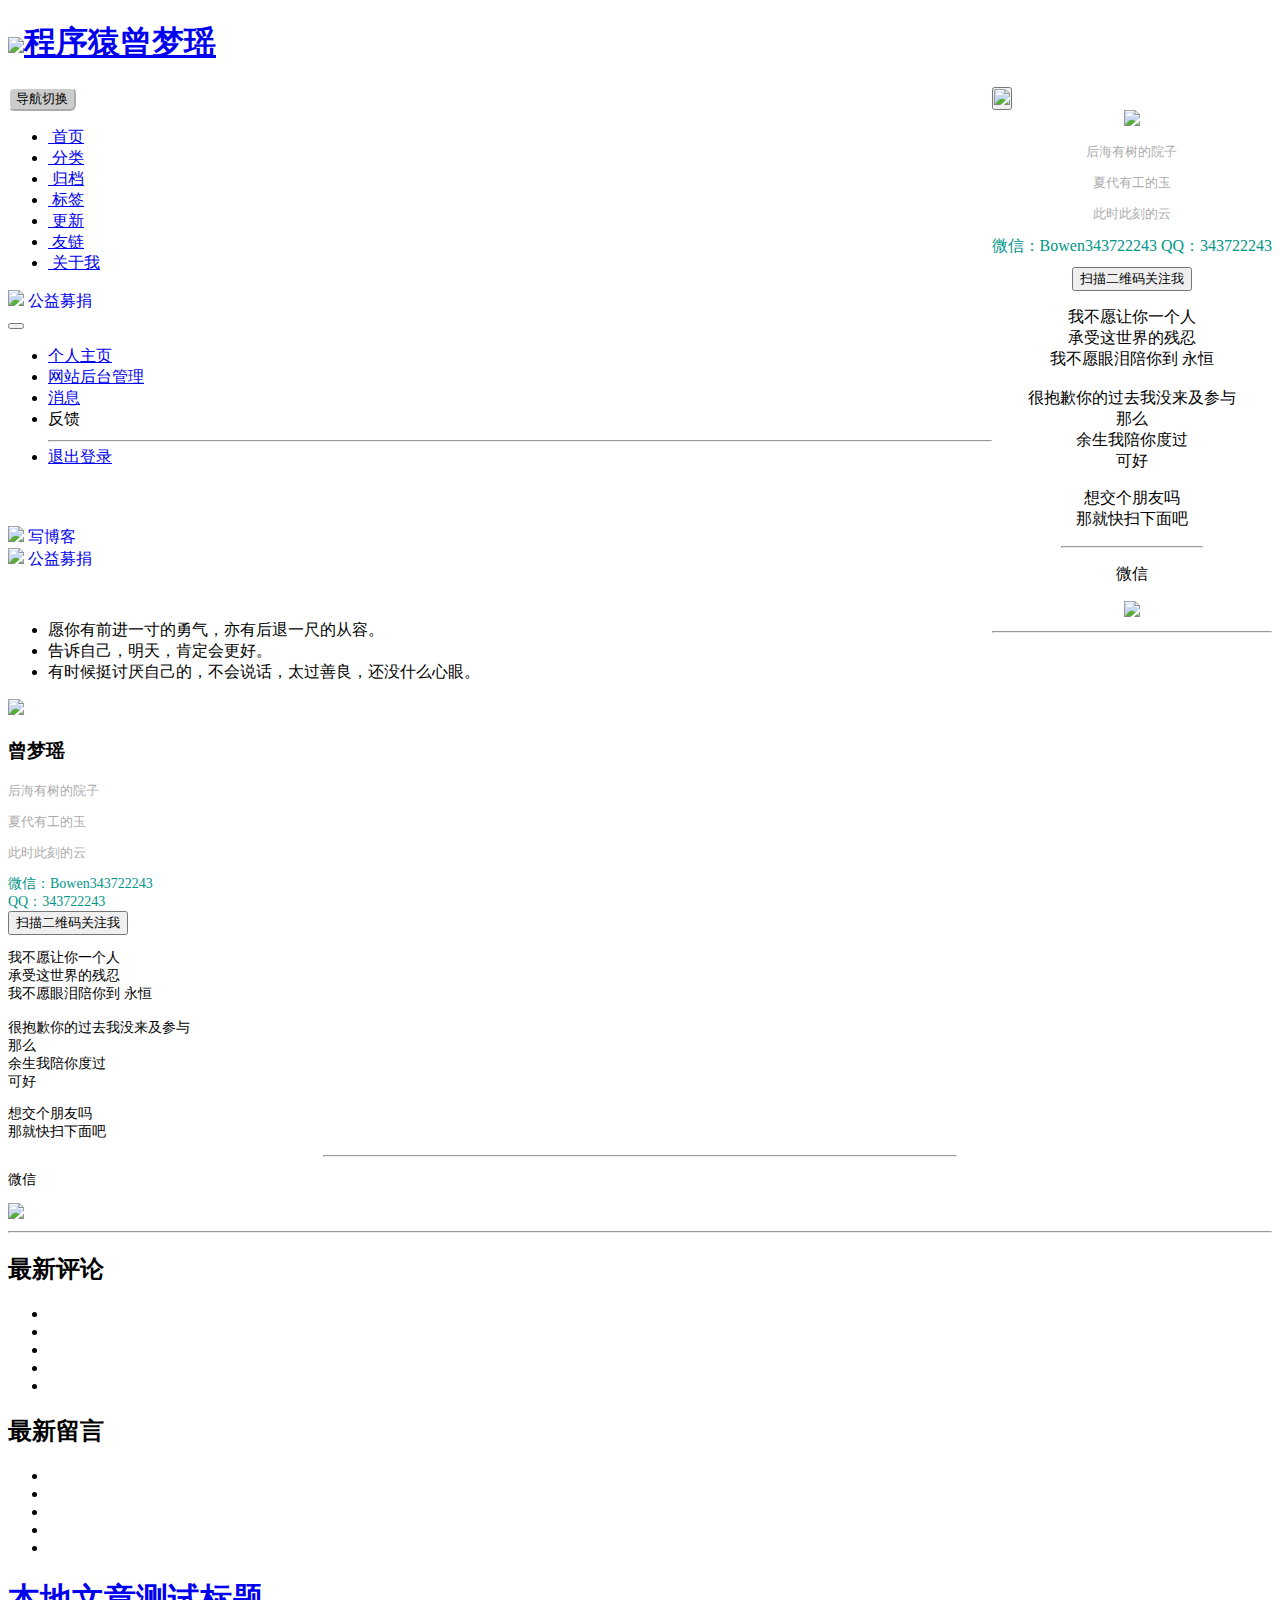
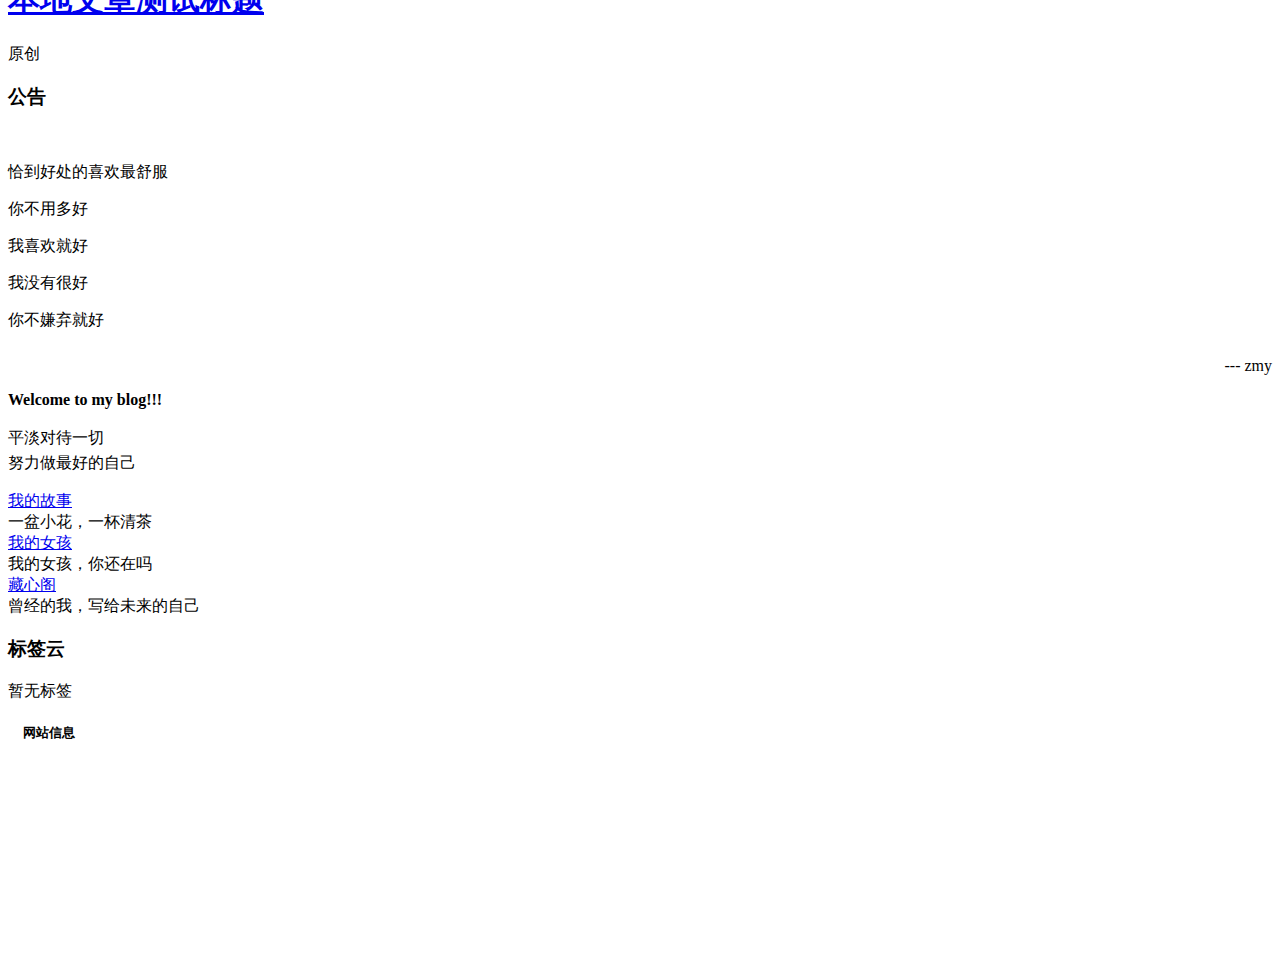
==== src/main/resources/templates/index.html @ 5d005085 "首页的基本布局实现，后台功能就写了shiro的登录" ====
<!DOCTYPE html>
<html lang="zh_CN" xmlns:th="http://www.thymeleaf.org"
      xmlns:shiro="http://www.pollix.at/thymeleaf/shiro">
<head>
	<meta charset="UTF-8">
    <title>程序猿曾梦瑶</title>
    <meta http-equiv="X-UA-Compatible" content="IE=edge">
    <meta name="viewport" content="width=device-width, initial-scale=1">
    <meta http-equiv="Cache-Control" content="no-siteapp"/>
    <meta name="keywords" content="博客,个人,学习,IT,生活,程序猿,springboot,java,后端">
    <meta name="description" content="张海洋，正宗97后，爱编程。喜欢旅行、摄影、爱生活。专注于Spring,SpringBoot等后端技术探索，以及MySql,Oracle数据库开发和SSM,SSH等后端流行框架学习。">

    <link rel="icon" type="image/x-icon" href="https://zhy-myblog.oss-cn-shenzhen.aliyuncs.com/static/img/favicon.ico">
    <link href="https://lib.baomitu.com/amazeui/2.7.2/css/amazeui.min.css" rel="stylesheet">
    <link href="https://lib.baomitu.com/font-awesome/5.8.0/css/fontawesome.min.css" rel="stylesheet">
    <link rel="stylesheet" href="./static/css/all.css">
    <link rel="stylesheet" href="./static/css/index.css">
    <link rel="stylesheet" href="./static/css/plugs_paging.css">

    <script src="https://lib.baomitu.com/jquery/3.3.1/jquery.min.js"></script>
    <script src="https://lib.baomitu.com/underscore.js/1.9.1/underscore-min.js"></script>
    <script src="./static/js/lastUrl.js"></script>
    <script src="https://lib.baomitu.com/amazeui/2.7.2/js/amazeui.min.js"></script>
</head>
<body>
	<!-- <div class="workingroom">
		<div class="loginDiv">
		<span shiro:guest="">
			<a href="login">登录</a>
		</span>
		<span shiro:user="">
			<span class="desc">您好，<shiro:principal/><a href="doLogout">退出</a></span><br>
		</span>
		<a shiro:hasRole="ROLE_ADMIN" href="listProduct">查看产品<br></a>
		<a shiro:hasRole="ROLE_ADMIN" href="deleteProduct">删除产品<br></a>
		<a shiro:user="" href="deleteOrder">删除订单<span class="desc">(要有删除订单权限, zhang3有，li4没有)</span><br></a>
	</div> -->
	<div id="app">
		<div class="header">
			<div class="am-topbar" style="margin-bottom:0;">
				<h1 class="am-topbar-brand">
					<a href="/" class="blogTitleName">
						<img src="./static/img/usericon.jpg" class="imgStyle">程序猿曾梦瑶
					</a>
				</h1>
				<button class="am-topbar-btn am-topbar-toggle am-btn am-btn-sm am-btn-success am-show-sm-only" 
				style="background-color:#ccc;border-color:white;border-radius:6px;" data-am-collapse="{target: '#doc-topbar-collapse'}">
					<span class="am-sr-only">导航切换</span>
					<span class="am-icon-bars"></span>
				</button>
				<div id="personal-card" class="am-dropdown am-show-md-down" data-am-dropdown style="float:right;">
					<button id="personal-card-btn" class="am-btn am-btn-success am-dropdown-toggle" style="padding:0px;">
						<img src="./static/img/weixin.jpg">
						<span class="am-icon-caret-down"></span>
					</button>
					<div class="am-dropdown-content">
						<div class="personal-card-show" style="text-align:center;">
							<div class="personal-card-show-img">
								<img src="./static/img/weixin.jpg">
							</div>
							<div class="personal-card-show-words">
								<small style="font-size:13px;color:#808080ad;"><p>后海有树的院子</p><p>夏代有工的玉</p><p>此时此刻的云</p></small>
							</div>
							<div class="personal-card-show-connection" style="margin-top:10px;">
								<span style="color:#009688;">微信：Bowen343722243</span>
								<span style="color:#009688;">QQ：343722243</span>
							</div>
							<div class="personal-card-show-attention_btn">
								<button class="myCardBtn am-btn am-btn-secondary am-round attention_btn" data-am-offcanvas="{target: '#doc-oc-demo1'}" style="margin-top:10px;">扫描二维码关注我</button>
							</div>
							<!-- 名片左侧栏 -->
							<div id="doc-oc-demo1" class="am-offcanvas">
								<div class="am-offcanvas-bar">
									<div class="am-offcanvas-content">
										<p>
											 我不愿让你一个人 <br/>
											 承受这世界的残忍 <br/>
											 我不愿眼泪陪你到 永恒<br><br>
											 
											 很抱歉你的过去我没来及参与<br>
											 那么<br>
											 余生我陪你度过<br>
											 可好
										</p>
										<div class="halving-line">
											<i class="am-icon-hand-o-down"></i>
											<i class="am-icon-hand-o-down"></i>
											<i class="am-icon-hand-o-down"></i>
										</div>
										<div class="halving-line-words">
											<p>想交个朋友吗<br>那就快扫下面吧</p>
										</div>
										<hr data-am-widget="divider" style="width:50%;" class="am-divider am-divider-dashed" />
										<div class="zmy-qq-weixin">
											<div class="zmy-weixin-box">
												<p>微信</p>
												<img src="./static/img/weixin.jpg" class="weixin_code am-img-thumbnail am-radius">
											</div>
										</div>
									</div>
								</div>
							</div>
							<div class="personal-card-show-ico">
								<hr style="margin-top:10px;">
								<div>
									<div class="am-u-sm-4"><a href="#" class="am-icon-github am-icon-sm" title="GitHub" style="color:#337ab7;"></a></div>
									<div class="am-u-sm-4"><a href="#" class="am-icon-gg am-icon-sm" title="码云" style="color:#337ab7;"></a></div>
									<div class="am-u-sm-4"><a href="#" class="am-icon-weibo am-icon-sm" title="微博" style="color:#337ab7;"></a></div>
								</div>
							</div>
						</div>
					</div>
				</div>
				
				<div class="am-collapse am-topbar-collapse" id="doc-topbar-collapse">
					<ul class="am-nav am-nav-pills am-topbar-nav">
						<li><a class="top_bar" href="/" style="cursor:pointer;"><span class="am-icon-home"></span>&nbsp;首页</a></li>
						<li><a class="top_bar" href="/categories" style="cursor:pointer;"><span class="am-icon-th"></span>&nbsp;分类</a></li>
						<li><a class="top_bar" href="/archives" style="cursor:pointer;"><span class="am-icon-archive"></span>&nbsp;归档</a></li>
						<li><a class="top_bar" href="/tags" style="cursor:pointer;"><span class="am-icon-tags"></span>&nbsp;标签</a></li>
						<li><a class="top_bar" href="/update" style="cursor:pointer;"><span class="am-icon-calendar-plus-o"></span>&nbsp;更新</a></li>
						<li><a class="top_bar" href="/friendlylink" style="cursor:pointer;"><span class="am-icon-street-view"></span>&nbsp;友链</a></li>
						<li><a class="top_bar" href="/aboutme" style="cursor:pointer;"><span class="am-icon-user"></span>&nbsp;关于我</a></li>
					</ul>
					
					<div class="am-topbar-right reward am-show-sm-down">
						<a href="/reward" style="text-decoration:none;">
							<img class="am-circle" src="./static/img/favicon.png">
							<span class="reward-word">公益募捐</span>
						</a>
					</div>
					
					<!-- 已经登录 -->
					<div class="am-topbar-right" shiro:user="">
						<div class="am-dropdown" data-am-dropdown="{boundary: '.am-topbar'}">
							<button class="personalSpace am-btn am-btn-secondary am-topbar-btn am-btn-sm am-dropdown-toggle" data-am-dropdown-toggle>
								<shiro:principal/><span class="am-icon-caret-down"></span>
							</button>
							<ul class="am-dropdown-content">
								<li shiro:hasRole="ROLE_USER"><a href="/user">个人主页</a></li>
								<li shiro:hasRole="ROLE_SUPERADMIN"><a href="/superadmin">网站后台管理</a></li>
								<li><a href="/user" class="news">消息<span class="newsNum am-badge am-badge-danger"></span></a></li>
								<li><a class="feedbackClick">反馈</a></li>
								<hr style="margin:10px 0 5px 0;">
								<li><a href="doLogout">退出登录</a></li>
							</ul>
						</div>
					</div>
					
					<!-- 游客 -->
					<div class="am-topbar-right" shiro:guest="">
						<a href="/register" class="am-btn am-btn-primary am-topbar-btn am-btn-sm" style="color:white;">注册</a>
					</div>
					
					<!-- 游客 -->
					<div class="am-topbar-right" shiro:guest="">
						<a href="/login" class="am-btn am-btn-primary am-topbar-btn am-btn-sm" style="color:white;">登录</a>
					</div>
					
					<div class="am-topbar-right writing am-hide-md-down">
						<a href="/editor" target="_blank" style="text-decoration:none;">
							<img class="am-circle" src="./static/img/writing.png">
							<span class="write-word">写博客</span>
						</a>
					</div>
					
					<div class="am-topbar-right reward am-hide-sm-down">
						<a href="/reward" style="text-decoration:none">
							<img class="am-circle" src="./static/img/favicon.png">
							<span class="reward-word">公益募捐</span>
						</a>
					</div>
				</div>
			</div>
		</div>
		
		<!-- 页面主体 -->
		<div id="main" style="margin-top:16px;">
			<div class="am-g">
				<div class="am-u-sm-12 am-u-lg-9">
					<div class="radioBroadcast">
						<i class="am-icon-volume-up" style="margin-left:10px;color:#fbd602;"></i>
						<div class="roll">
							<ul>
								<li>愿你有前进一寸的勇气，亦有后退一尺的从容。</li>
	                            <li>告诉自己，明天，肯定会更好。</li>
	                            <li>有时候挺讨厌自己的，不会说话，太过善良，还没什么心眼。</li>
							</ul>
						</div>
					</div>
				</div>
			</div>
			
			<div class="am-g">
				<!-- 左边部分为个人简介与评论和留言 -->
				<div class="am-u-sm-12 am-u-lg-3 am-hide-md-down">
					<div id="left">
						<div class="myCard">
							<div class="am-g">
								<div class="am-u-sm-5">
									<div class="img-title">
										<img class="img" src="./static/img/usericon.jpg">
									</div>
								</div>
								<div class="am-u-sm-7" style="padding:0 20px 0 0;">
									<div class="img-words">
										<h3 id="name">曾梦瑶</h3>
										<small style="font-size:13px;color:#808080ad;"><p>后海有树的院子</p><p>夏代有工的玉</p><p>此时此刻的云</p></small>
									</div>
								</div>
							</div>
							<div class="clear"></div>
							<div id="connection" style="font-size:14px;">
								<span style="color:#009688;">微信：Bowen343722243</span><br>
								<span style="color:#009688;">QQ：343722243</span><br>
								<div id="follow">
									<button class="myCardBtn am-btn am-btn-secondary am-round attention_btn" data-am-offcanvas="{target: '#doc-oc-demo2', effect: 'push'}">扫描二维码关注我</button>
								</div>
								<!-- 左侧栏 -->
								<div id="doc-oc-demo2" class="am-offcanvas">
									<div class="am-offcanvas-bar">
										<div class="am-offcanvas-content">
											<p>
												 我不愿让你一个人 <br/>
												 承受这世界的残忍 <br/>
												 我不愿眼泪陪你到 永恒<br><br>
												 
												 很抱歉你的过去我没来及参与<br>
												 那么<br>
												 余生我陪你度过<br>
												 可好
											</p>
											<div class="halving-line">
												<i class="am-icon-hand-o-down"></i>
												<i class="am-icon-hand-o-down"></i>
												<i class="am-icon-hand-o-down"></i>
											</div>
											<div class="havling-line-words">
												<p>想交个朋友吗<br>那就快扫下面吧</p>
											</div>
											<hr data-am-widget="divider" style="width:50%;" class="am-divider am-divider-dashed" />
											<div class="zmy-qq-weixin">
												<div class="zmy-weixin-box">
													<p>微信</p>
													<img src="./static/img/weixin.jpg" class="weixin_code am-img-thumbnail am-radius">
												</div>
											</div>
										</div>
									</div>
								</div>
							</div>
							<hr>
							<div class="icons-row">
								<div class="icons">
									<div class="icon">
										<a href="#" class="am-icon-github am-icon-md" title="GitHub" data-am-popover="{content: 'GitHub', trigger: 'hover focus'}"></a>
									</div>
									<div class="icon">
										<a href="#" class="am-icon-gg am-icon-md" title="码云" data-am-popover="{content: '码云', trigger: 'hover focus'}"></a>
									</div>
									<div class="icon">
										<a href="#" class="am-icon-weibo am-icon-md" title="微博" data-am-popover="{content: '微博', trigger: 'hover focus'}"></a>
									</div>
								</div>
							</div>
						</div>
						
						<div class="new-comment">
							<div data-am-widget="list_news" class="am-list-news am-list-news-default">
								<div class="am-list-news-hd am-cf">
									<a class="newComments">
										<h2>最新评论</h2>
									</a>
								</div>
								<div class="am-list-news-bd">
									<ul class="am-list">
										<li class="am-g am-list-item-dated" style="heigth:62px;"></li>
										<li class="am-g am-list-item-dated" style="heigth:62px;"></li>
										<li class="am-g am-list-item-dated" style="heigth:62px;"></li>
										<li class="am-g am-list-item-dated" style="heigth:62px;"></li>
										<li class="am-g am-list-item-dated" style="heigth:62px;"></li>
									</ul>
								</div>
							</div>
						</div>
						
						<div class="new-leaveWord">
							<div data-am-widget="list_news" class="am-list-news am-list-news-default">
								<div class="am-list-news-hd am-cf">
									<a class="newLeaveWord">
										<h2>最新留言</h2>
									</a>
								</div>
								<div class="am-list-news-bd">
									<ul class="am-list">
										<li class="am-g am-list-item-dated" style="heigth:62px;"></li>
										<li class="am-g am-list-item-dated" style="heigth:62px;"></li>
										<li class="am-g am-list-item-dated" style="heigth:62px;"></li>
										<li class="am-g am-list-item-dated" style="heigth:62px;"></li>
										<li class="am-g am-list-item-dated" style="heigth:62px;"></li>
									</ul>
								</div>
							</div>
						</div>
					</div>
				</div>
				
				<!-- 中间部分文章 -->
				<div class="showArticle am-u-sm-12 am-u-lg-6">
					<div class="articles">
						<div class="center">
							<div class="empty">
								<header class="article-header">
									<h1 itemprop="name">
										<a class="article-title" href="#" target="_blank">本地文章测试标题</a>
									</h1>
									<div class="article-meta row">
										<span class="articleType am-badge am-badge-success">原创</span>
									</div>
								</header>
							</div>
						</div>
					</div>
				</div>
				
				<!-- 右边部分公告与其他 -->
				<div class="am-u-sm-12 am-u-lg-3">
					<div id="right">
						<h3 class="widget-title">公告</h3>
						<div class="widget">
							<div class="bg-danger">
								<div class="zmy-info">
									<i class="am-icon-quote-left" style="float:left;"></i><br>
									<div class="zmy-info-day">
										<p>恰到好处的喜欢最舒服</p>
	                                    <p>你不用多好</p>
	                                    <p>我喜欢就好</p>
	                                    <p>我没有很好</p>
	                                    <p>你不嫌弃就好</p>
	                                    <p style="text-align:right;padding-top:10px;">--- zmy</p>
									</div>
									<i class="am-icon-quote-right" style="float:right;"></i>
									<div class="zmy-info-opinion">
										<p><strong>Welcome to my blog!!!</strong></p>
										<p style="line-height:25px;">平淡对待一切<br>努力做最好的自己</p>
									</div>
								</div>
							</div>
						</div>
						<div class="myStory">
							<div class="bg-myStory">
								<div><a class="bg-myStory-a" href="/mystory">我的故事</a></div>
							</div>
							<div class="myStory-words">一盆小花，一杯清茶</div>
						</div>
						<div class="myStory">
							<div class="bg-myGirl">
								<div><a class="bg-myGirl-a" href="/mylove" target="_blank">我的女孩</a></div>
							</div>
							<div class="myStory-words">我的女孩，你还在吗</div>
						</div>
						<div class="myStory">
							<div class="bg-myHeart">
								<div><a class="bg-myGirl-a" href="/myheart" target="_blank">藏心阁</a></div>
							</div>
							<div class="myStory-words">曾经的我，写给未来的自己</div>
						</div>
						<div class="tag-cloud">
							<h3 class="widget-title">标签云</h3>
							<div class="widget-tag-cloud">
								<span>暂无标签</span>
							</div>
						</div>
						<div class="site-info am-hide-sm-only">
							<h5 class="site-title">
								<i class="am-icon-info site-icon"></i>
								<strong style="margin-left:15px;">网站信息</strong>
							</h5>
							<ul class="site-default" style="height:200px;">
							</ul>
						</div>
					</div>
				</div>
			</div>
			<div class="clear"></div>
		</div>
		<!--引入共有底部-->
	    <div th:replace="footer :: footer"></div>
	    <!--消息盒子+反馈-->
	    <div th:replace="other :: other"></div>
	</div>
	
	<script src="./static/js/index.js"></script>
	<script src="./static/js/all.js"></script>
	<script src="./static/js/plugs_paging.js"></script>
</body>
</html>
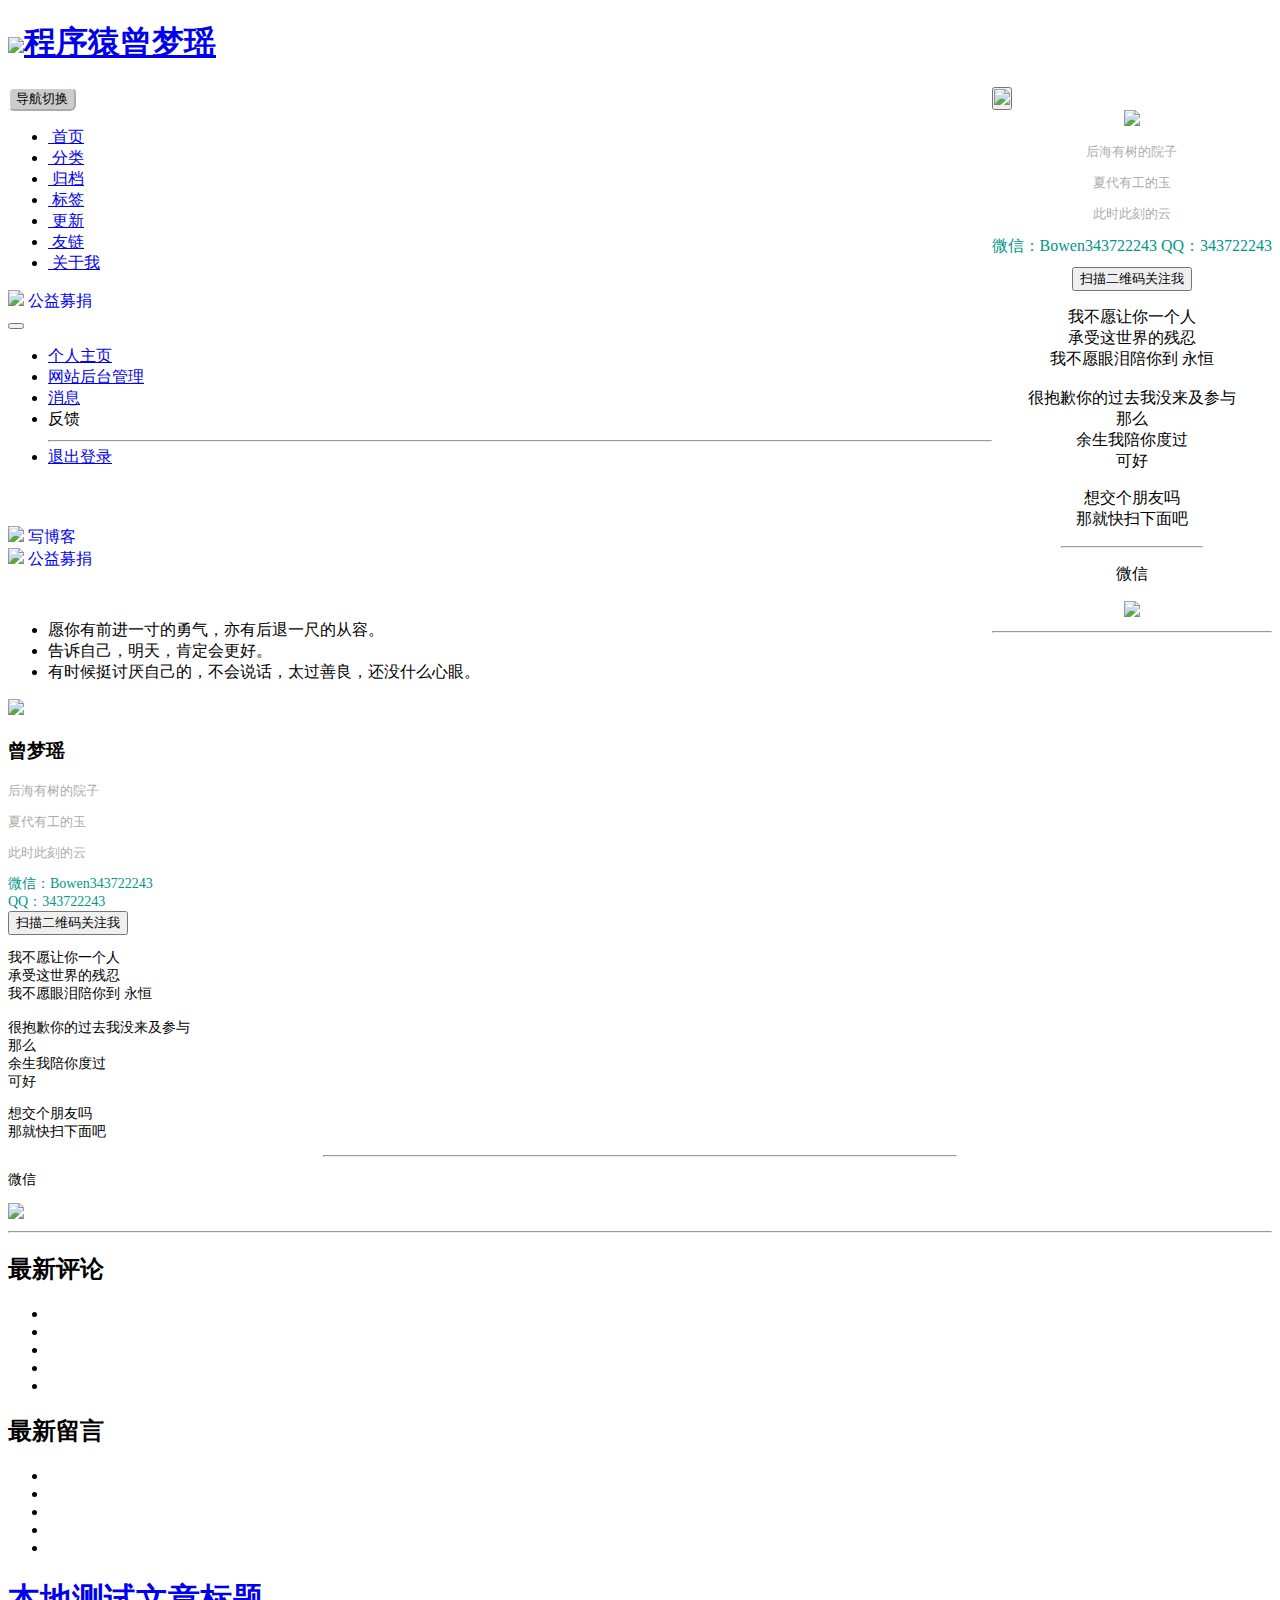
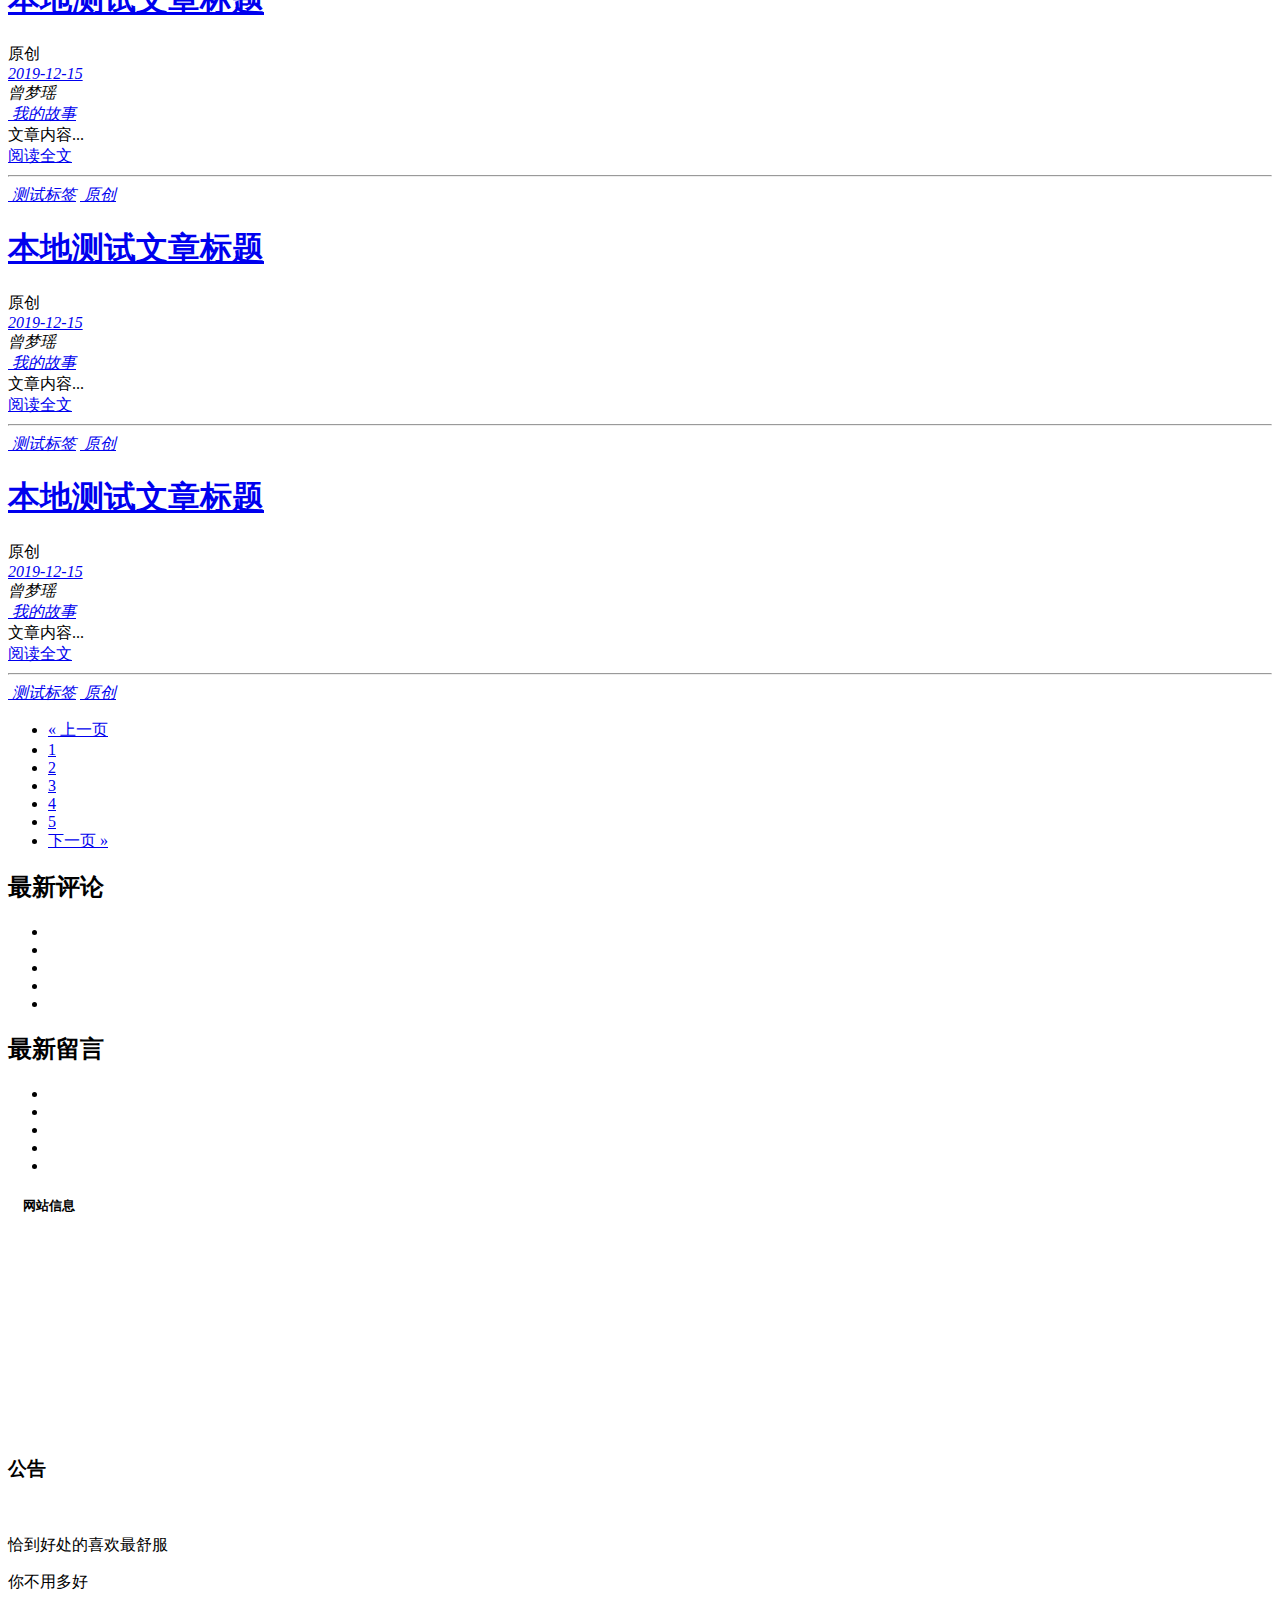
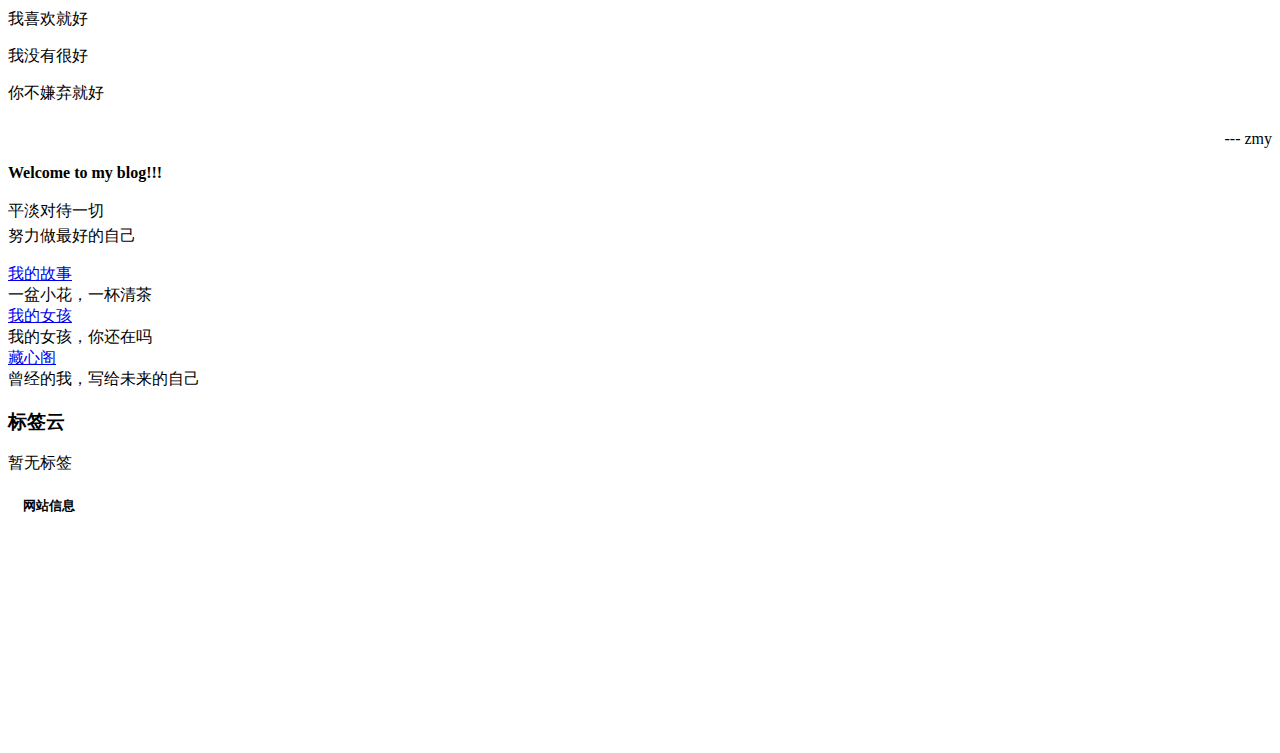
==== commit d9495d6d: "首页完成，包括js的请求也完成，只是没有后台" ====
--- a/src/main/resources/templates/index.html
+++ b/src/main/resources/templates/index.html
@@ -159,7 +159,7 @@
 					
 					<div class="am-topbar-right writing am-hide-md-down">
 						<a href="/editor" target="_blank" style="text-decoration:none;">
-							<img class="am-circle" src="./static/img/writing.png">
+							<img class="am-circle" src="./static/img/loading.gif" data-src="./static/img/writing.png">
 							<span class="write-word">写博客</span>
 						</a>
 					</div>
@@ -199,7 +199,7 @@
 							<div class="am-g">
 								<div class="am-u-sm-5">
 									<div class="img-title">
-										<img class="img" src="./static/img/usericon.jpg">
+										<img class="img" src="./static/img/loading.gif" data-src="./static/img/usericon.jpg">
 									</div>
 								</div>
 								<div class="am-u-sm-7" style="padding:0 20px 0 0;">
@@ -308,21 +308,158 @@
 				<!-- 中间部分文章 -->
 				<div class="showArticle am-u-sm-12 am-u-lg-6">
 					<div class="articles">
+						<!-- 第一篇文章 -->
 						<div class="center">
 							<div class="empty">
 								<header class="article-header">
 									<h1 itemprop="name">
-										<a class="article-title" href="#" target="_blank">本地文章测试标题</a>
+										<a class="article-title" href="#" target="_blank">本地测试文章标题</a>
 									</h1>
 									<div class="article-meta row">
 										<span class="articleType am-badge am-badge-success">原创</span>
+										<div class="articlePublishDate">
+											<i class="am-icon-calendar"><a class="linkColor" href="#"> 2019-12-15</a></i>
+										</div>
+										<div class="originalAuthor">
+											<i class="am-icon-user">曾梦瑶</i>
+										</div>
+										<div class="categories">
+											<i class="am-icon-folder"><a class="linkColor" href="#">&nbsp;我的故事</a></i>
+										</div>
 									</div>
 								</header>
-							</div>
-						</div>
+								<div class="article-entry">文章内容...</div>
+								<div class="read-all">
+									<a href="#" target="_blank">阅读全文<i class="am-icon-angle-double-right"></i></a>
+								</div>
+								<hr>
+								<div class="article-tags">
+									<i class="am-icon-tag"><a class="tag" href="#">&nbsp;测试标签</a></i>
+									<i class="am-icon-tag"><a class="tag" href="#">&nbsp;原创</a></i>
+								</div>
+							</div>
+						</div>
+						<!-- 第二篇文章 -->
+						<div class="center">
+							<div class="empty">
+								<header class="article-header">
+									<h1 itemprop="name">
+										<a class="article-title" href="#" target="_blank">本地测试文章标题</a>
+									</h1>
+									<div class="article-meta row">
+										<span class="articleType am-badge am-badge-success">原创</span>
+										<div class="articlePublishDate">
+											<i class="am-icon-calendar"><a class="linkColor" href="#"> 2019-12-15</a></i>
+										</div>
+										<div class="originalAuthor">
+											<i class="am-icon-user">曾梦瑶</i>
+										</div>
+										<div class="categories">
+											<i class="am-icon-folder"><a class="linkColor" href="#">&nbsp;我的故事</a></i>
+										</div>
+									</div>
+								</header>
+								<div class="article-entry">文章内容...</div>
+								<div class="read-all">
+									<a href="#" target="_blank">阅读全文<i class="am-icon-angle-double-right"></i></a>
+								</div>
+								<hr>
+								<div class="article-tags">
+									<i class="am-icon-tag"><a class="tag" href="#">&nbsp;测试标签</a></i>
+									<i class="am-icon-tag"><a class="tag" href="#">&nbsp;原创</a></i>
+								</div>
+							</div>
+						</div>
+						<!-- 第三篇文章 -->
+						<div class="center">
+							<div class="empty">
+								<header class="article-header">
+									<h1 itemprop="name">
+										<a class="article-title" href="#" target="_blank">本地测试文章标题</a>
+									</h1>
+									<div class="article-meta row">
+										<span class="articleType am-badge am-badge-success">原创</span>
+										<div class="articlePublishDate">
+											<i class="am-icon-calendar"><a class="linkColor" href="#"> 2019-12-15</a></i>
+										</div>
+										<div class="originalAuthor">
+											<i class="am-icon-user">曾梦瑶</i>
+										</div>
+										<div class="categories">
+											<i class="am-icon-folder"><a class="linkColor" href="#">&nbsp;我的故事</a></i>
+										</div>
+									</div>
+								</header>
+								<div class="article-entry">文章内容...</div>
+								<div class="read-all">
+									<a href="#" target="_blank">阅读全文<i class="am-icon-angle-double-right"></i></a>
+								</div>
+								<hr>
+								<div class="article-tags">
+									<i class="am-icon-tag"><a class="tag" href="#">&nbsp;测试标签</a></i>
+									<i class="am-icon-tag"><a class="tag" href="#">&nbsp;原创</a></i>
+								</div>
+							</div>
+						</div>
+					</div>
+					<div class="my-row" id="page-father">
+						<div id="pagination">
+							<ul class="am-pagination am-pagination-centered">
+								<li class="am-disabled"><a href="#">&laquo; 上一页</a></li>
+								<li class="am-active"><a href="#">1</a></li>
+								<li><a href="#">2</a></li>
+								<li><a href="#">3</a></li>
+								<li><a href="#">4</a></li>
+								<li><a href="#">5</a></li>
+								<li><a href="#">下一页 &raquo;</a></li>
+							</ul>
+						</div>
+					</div>
+					<div class="new-comment am-show-sm-only">
+						<div data-am-widget="list_news" class="am-list-news am-list-news-default">
+							<div class="am-list-news-hd am-cf">
+								<a class="">
+									<h2>最新评论</h2>
+								</a>
+							</div>
+							<div class="am-list-news-bd">
+								<ul class="am-list">
+									<li class="am-g am-list-item-dated" style="heigth:62px;"></li>
+									<li class="am-g am-list-item-dated" style="heigth:62px;"></li>
+									<li class="am-g am-list-item-dated" style="heigth:62px;"></li>
+									<li class="am-g am-list-item-dated" style="heigth:62px;"></li>
+									<li class="am-g am-list-item-dated" style="heigth:62px;"></li>
+								</ul>
+							</div>
+						</div>
+					</div>
+					<div class="new-leaveWord am-show-sm-only">
+						<div data-am-widget="list_news" class="am-list-news am-list-news-default">
+							<div class="am-list-news-hd am-cf">
+								<a class="">
+									<h2>最新留言</h2>
+								</a>
+							</div>
+							<div class="am-list-news-bd">
+								<ul class="am-list">
+									<li class="am-g am-list-item-dated" style="heigth:62px;"></li>
+									<li class="am-g am-list-item-dated" style="heigth:62px;"></li>
+									<li class="am-g am-list-item-dated" style="heigth:62px;"></li>
+									<li class="am-g am-list-item-dated" style="heigth:62px;"></li>
+									<li class="am-g am-list-item-dated" style="heigth:62px;"></li>
+								</ul>
+							</div>
+						</div>
+					</div>
+					<div class="site-info am-show-sm-only">
+						<h5 class="site-title">
+							<i class="am-icon-info site-icon"></i>
+							<strong style="margin-left:15px;">网站信息</strong>
+						</h5>
+						<ul class="site-default" style="height:200px;">
+						</ul>
 					</div>
 				</div>
-				
 				<!-- 右边部分公告与其他 -->
 				<div class="am-u-sm-12 am-u-lg-3">
 					<div id="right">
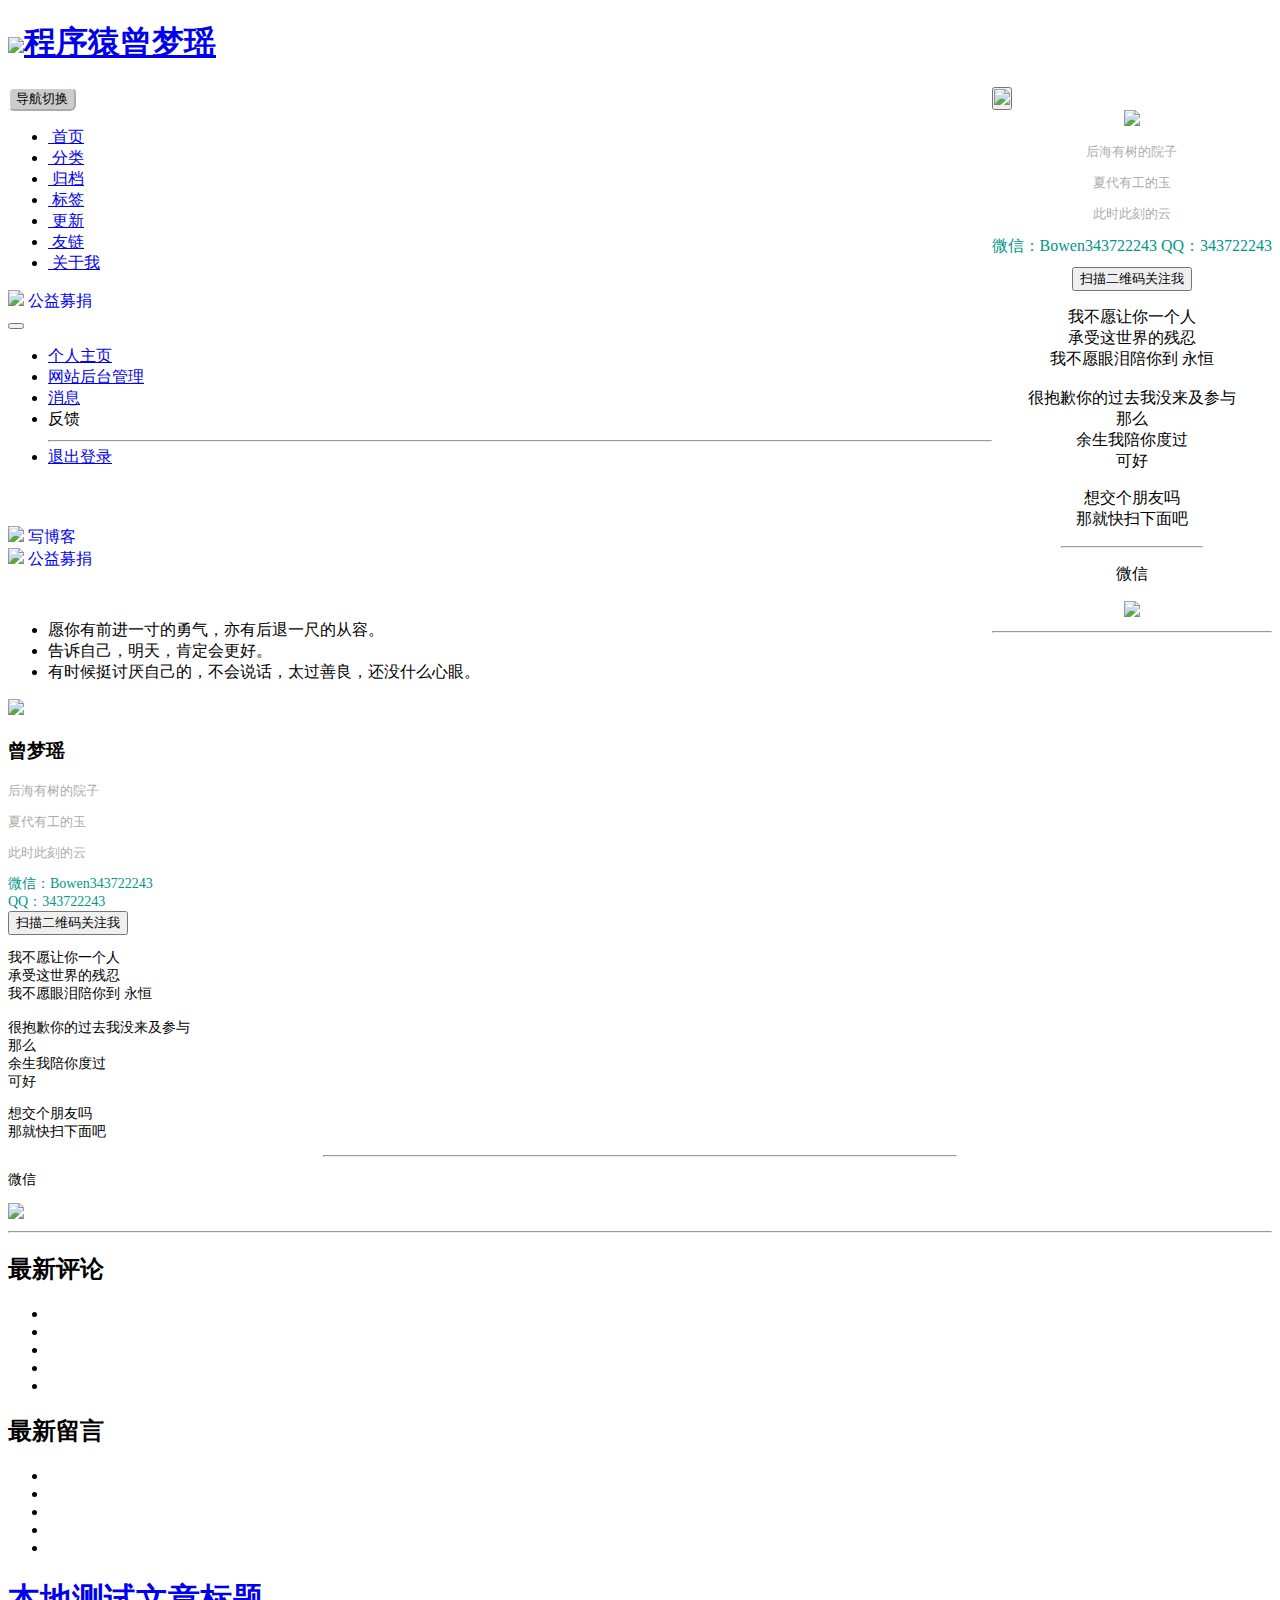
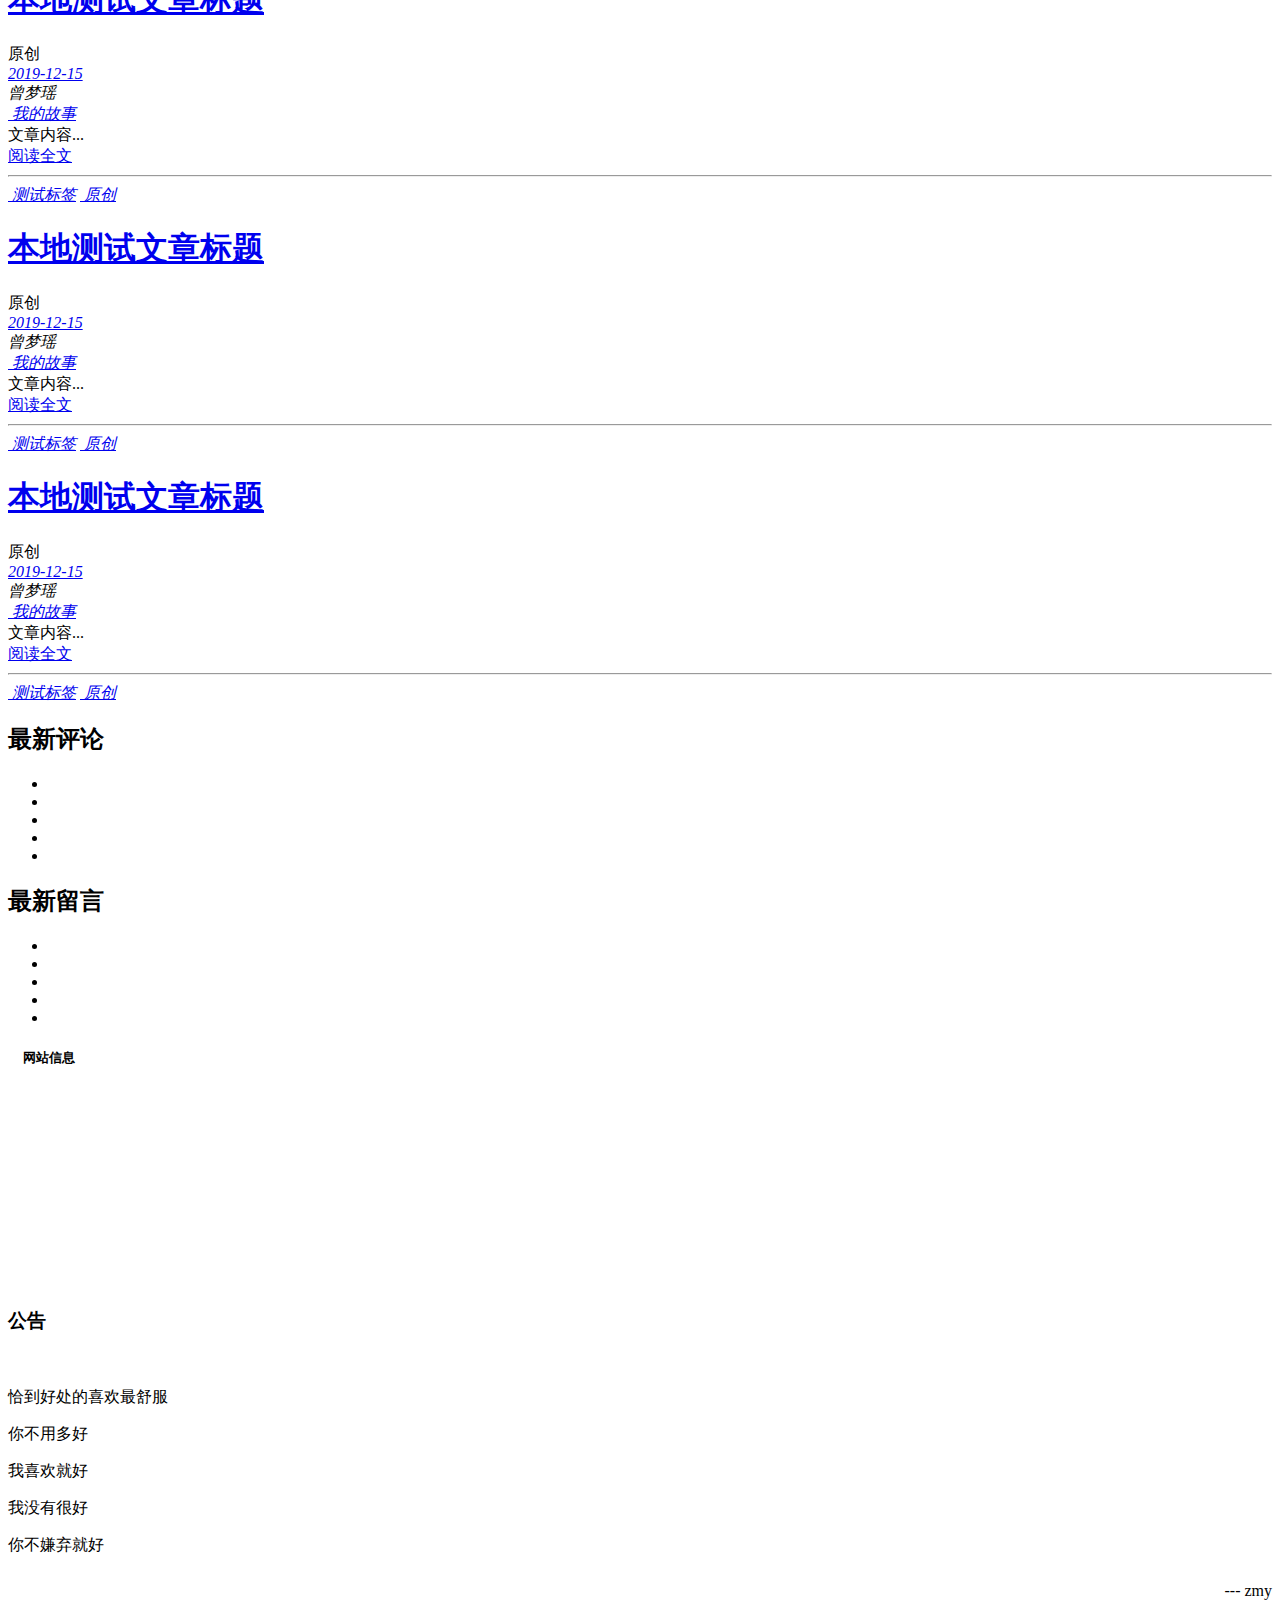
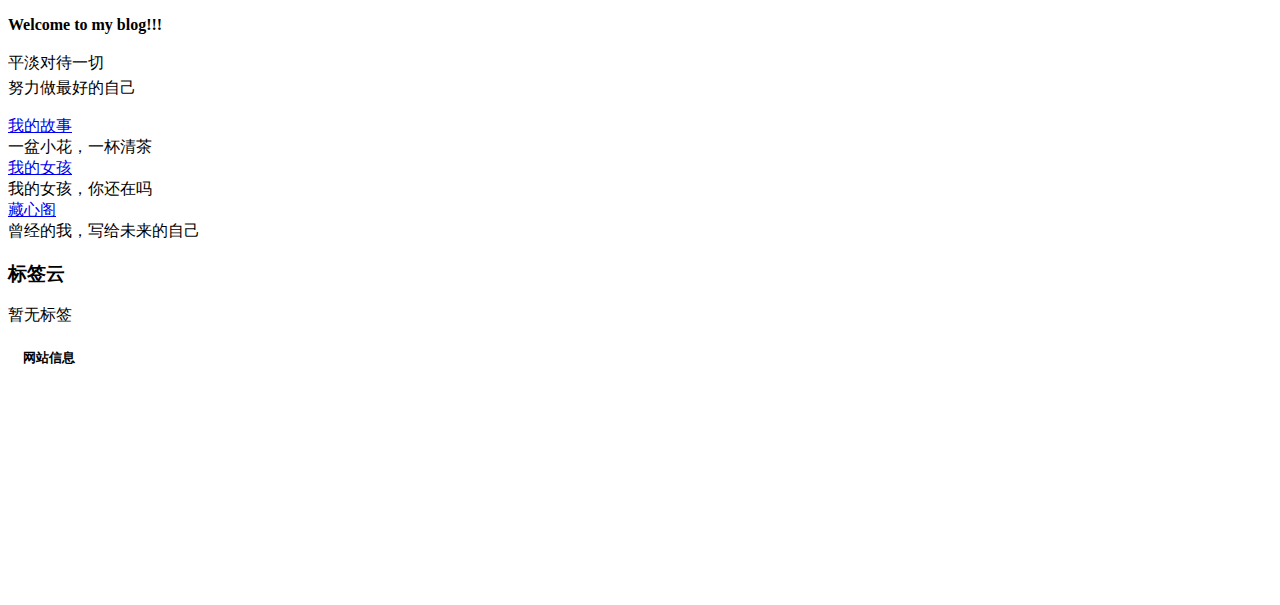
==== commit 7116e0cb: "首页后台请求完成（除去底部通用请求使用redis外）" ====
--- a/src/main/resources/templates/index.html
+++ b/src/main/resources/templates/index.html
@@ -404,15 +404,7 @@
 					</div>
 					<div class="my-row" id="page-father">
 						<div id="pagination">
-							<ul class="am-pagination am-pagination-centered">
-								<li class="am-disabled"><a href="#">&laquo; 上一页</a></li>
-								<li class="am-active"><a href="#">1</a></li>
-								<li><a href="#">2</a></li>
-								<li><a href="#">3</a></li>
-								<li><a href="#">4</a></li>
-								<li><a href="#">5</a></li>
-								<li><a href="#">下一页 &raquo;</a></li>
-							</ul>
+						
 						</div>
 					</div>
 					<div class="new-comment am-show-sm-only">
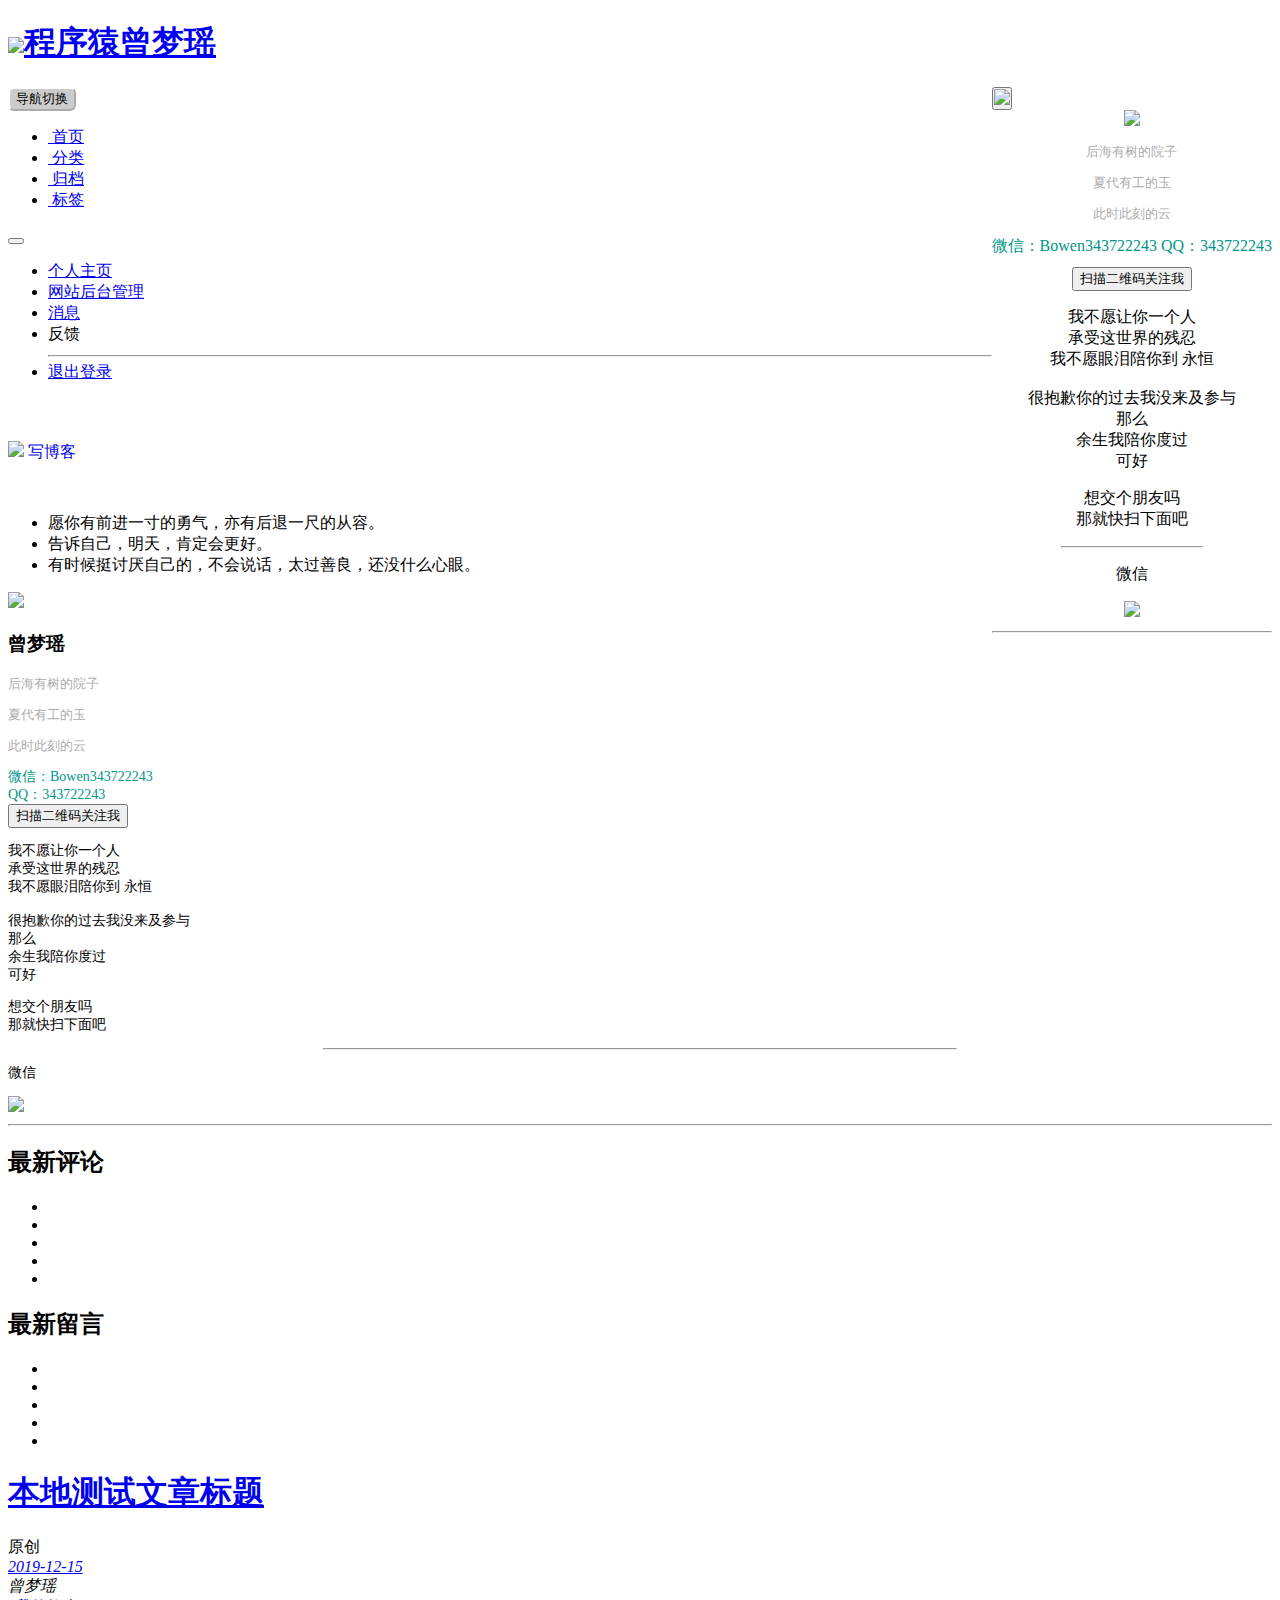
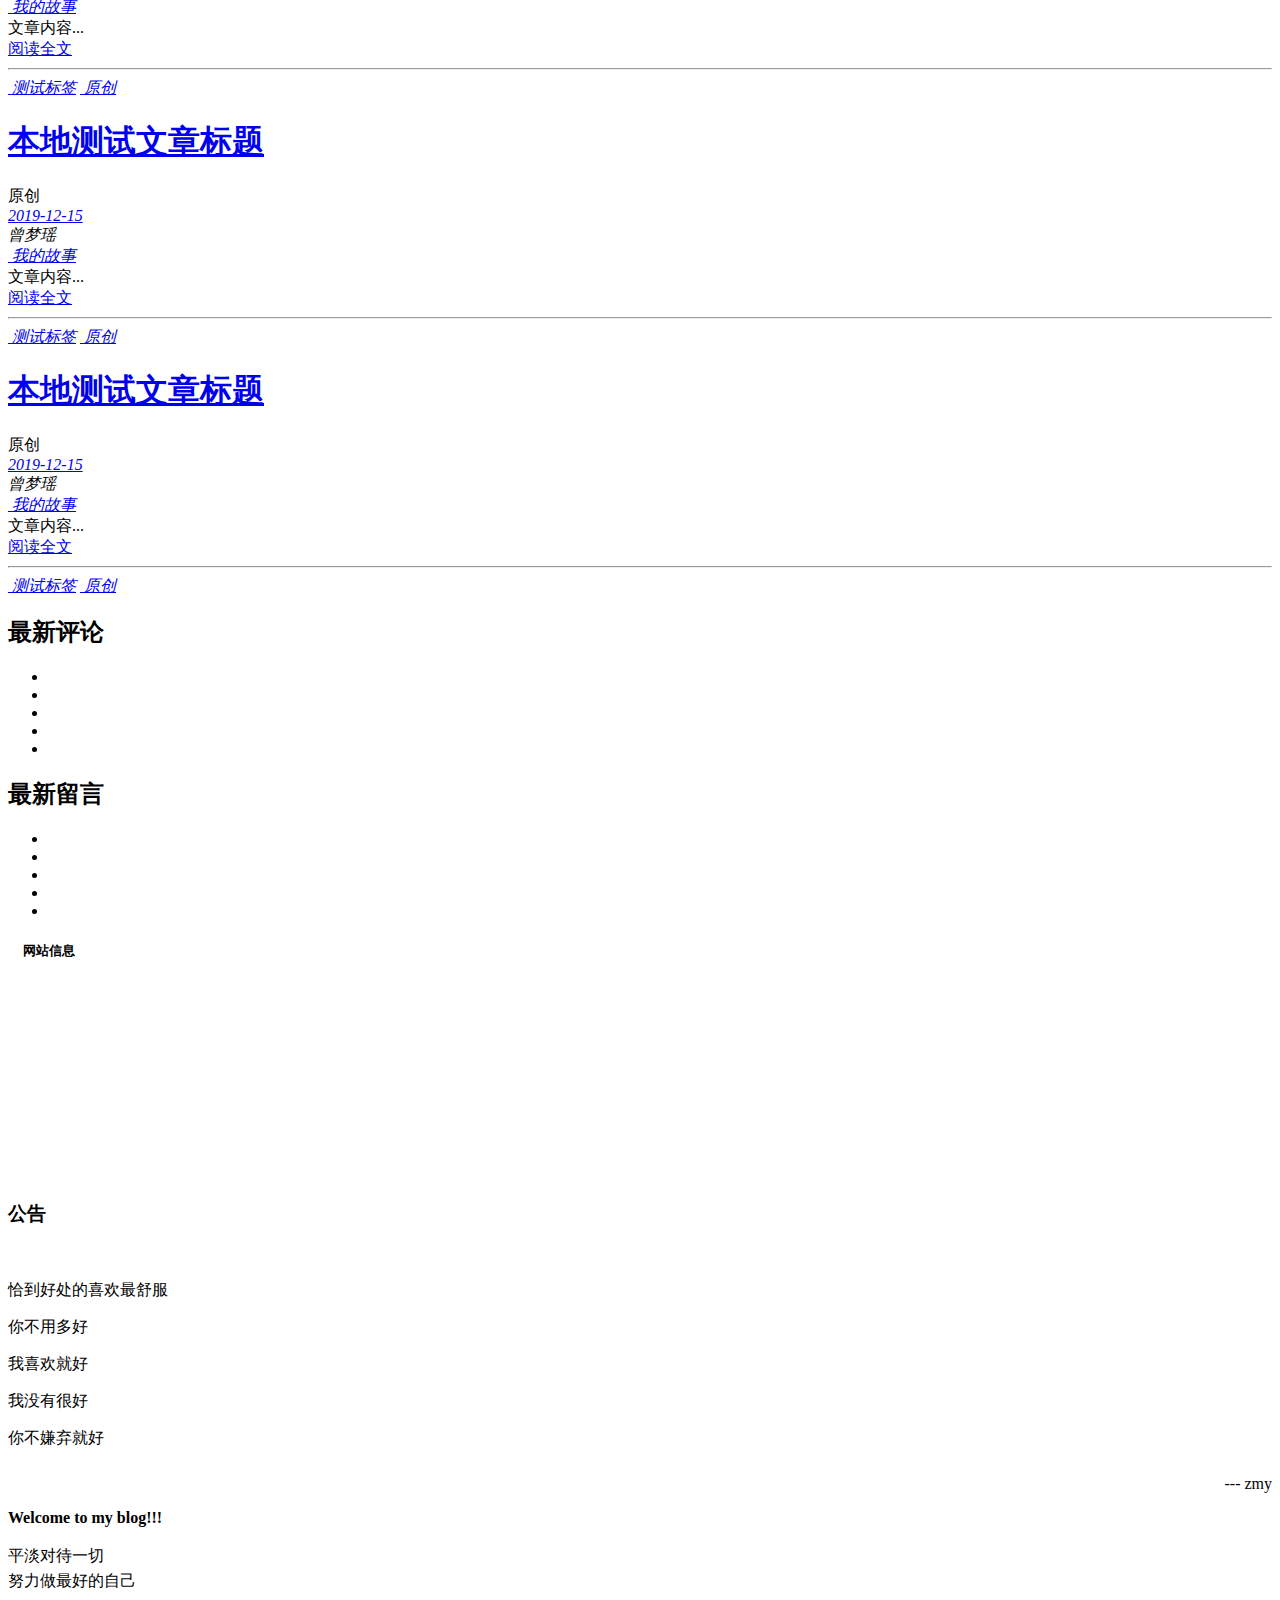
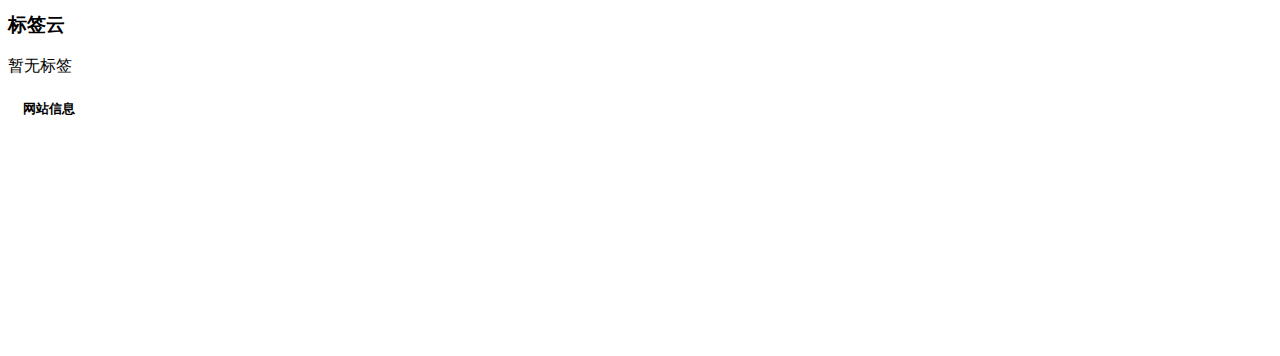
==== commit 4a6c6374: "前台界面基本实现，去掉友链、募捐、关于我等界面" ====
--- a/src/main/resources/templates/index.html
+++ b/src/main/resources/templates/index.html
@@ -13,13 +13,13 @@
     <link rel="icon" type="image/x-icon" href="https://zhy-myblog.oss-cn-shenzhen.aliyuncs.com/static/img/favicon.ico">
     <link href="https://lib.baomitu.com/amazeui/2.7.2/css/amazeui.min.css" rel="stylesheet">
     <link href="https://lib.baomitu.com/font-awesome/5.8.0/css/fontawesome.min.css" rel="stylesheet">
-    <link rel="stylesheet" href="./static/css/all.css">
-    <link rel="stylesheet" href="./static/css/index.css">
-    <link rel="stylesheet" href="./static/css/plugs_paging.css">
+    <link rel="stylesheet" href="/static/css/all.css">
+    <link rel="stylesheet" href="/static/css/index.css">
+    <link rel="stylesheet" href="/static/css/plugs_paging.css">
 
     <script src="https://lib.baomitu.com/jquery/3.3.1/jquery.min.js"></script>
     <script src="https://lib.baomitu.com/underscore.js/1.9.1/underscore-min.js"></script>
-    <script src="./static/js/lastUrl.js"></script>
+    <script src="/static/js/lastUrl.js"></script>
     <script src="https://lib.baomitu.com/amazeui/2.7.2/js/amazeui.min.js"></script>
 </head>
 <body>
@@ -40,7 +40,7 @@
 			<div class="am-topbar" style="margin-bottom:0;">
 				<h1 class="am-topbar-brand">
 					<a href="/" class="blogTitleName">
-						<img src="./static/img/usericon.jpg" class="imgStyle">程序猿曾梦瑶
+						<img src="/static/img/usericon.jpg" class="imgStyle">程序猿曾梦瑶
 					</a>
 				</h1>
 				<button class="am-topbar-btn am-topbar-toggle am-btn am-btn-sm am-btn-success am-show-sm-only" 
@@ -50,13 +50,13 @@
 				</button>
 				<div id="personal-card" class="am-dropdown am-show-md-down" data-am-dropdown style="float:right;">
 					<button id="personal-card-btn" class="am-btn am-btn-success am-dropdown-toggle" style="padding:0px;">
-						<img src="./static/img/weixin.jpg">
+						<img src="/static/img/weixin.jpg">
 						<span class="am-icon-caret-down"></span>
 					</button>
 					<div class="am-dropdown-content">
 						<div class="personal-card-show" style="text-align:center;">
 							<div class="personal-card-show-img">
-								<img src="./static/img/weixin.jpg">
+								<img src="/static/img/weixin.jpg">
 							</div>
 							<div class="personal-card-show-words">
 								<small style="font-size:13px;color:#808080ad;"><p>后海有树的院子</p><p>夏代有工的玉</p><p>此时此刻的云</p></small>
@@ -94,7 +94,7 @@
 										<div class="zmy-qq-weixin">
 											<div class="zmy-weixin-box">
 												<p>微信</p>
-												<img src="./static/img/weixin.jpg" class="weixin_code am-img-thumbnail am-radius">
+												<img src="/static/img/weixin.jpg" class="weixin_code am-img-thumbnail am-radius">
 											</div>
 										</div>
 									</div>
@@ -118,17 +118,17 @@
 						<li><a class="top_bar" href="/categories" style="cursor:pointer;"><span class="am-icon-th"></span>&nbsp;分类</a></li>
 						<li><a class="top_bar" href="/archives" style="cursor:pointer;"><span class="am-icon-archive"></span>&nbsp;归档</a></li>
 						<li><a class="top_bar" href="/tags" style="cursor:pointer;"><span class="am-icon-tags"></span>&nbsp;标签</a></li>
-						<li><a class="top_bar" href="/update" style="cursor:pointer;"><span class="am-icon-calendar-plus-o"></span>&nbsp;更新</a></li>
-						<li><a class="top_bar" href="/friendlylink" style="cursor:pointer;"><span class="am-icon-street-view"></span>&nbsp;友链</a></li>
-						<li><a class="top_bar" href="/aboutme" style="cursor:pointer;"><span class="am-icon-user"></span>&nbsp;关于我</a></li>
+						<!-- <li><a class="top_bar" href="/update" style="cursor:pointer;"><span class="am-icon-calendar-plus-o"></span>&nbsp;更新</a></li>
+						<li><a class="top_bar" href="/friendlylink" style="cursor:pointer;"><span class="am-icon-street-view"></span>&nbsp;友链</a></li> -->
+						<!-- <li><a class="top_bar" href="/aboutme" style="cursor:pointer;"><span class="am-icon-user"></span>&nbsp;关于我</a></li> -->
 					</ul>
 					
-					<div class="am-topbar-right reward am-show-sm-down">
+					<!-- <div class="am-topbar-right reward am-show-sm-down">
 						<a href="/reward" style="text-decoration:none;">
-							<img class="am-circle" src="./static/img/favicon.png">
+							<img class="am-circle" src="/static/img/favicon.png">
 							<span class="reward-word">公益募捐</span>
 						</a>
-					</div>
+					</div> -->
 					
 					<!-- 已经登录 -->
 					<div class="am-topbar-right" shiro:user="">
@@ -159,17 +159,17 @@
 					
 					<div class="am-topbar-right writing am-hide-md-down">
 						<a href="/editor" target="_blank" style="text-decoration:none;">
-							<img class="am-circle" src="./static/img/loading.gif" data-src="./static/img/writing.png">
+							<img class="am-circle" src="/static/img/loading.gif" data-src="/static/img/writing.png">
 							<span class="write-word">写博客</span>
 						</a>
 					</div>
 					
-					<div class="am-topbar-right reward am-hide-sm-down">
+					<!-- <div class="am-topbar-right reward am-hide-sm-down">
 						<a href="/reward" style="text-decoration:none">
-							<img class="am-circle" src="./static/img/favicon.png">
+							<img class="am-circle" src="/static/img/favicon.png">
 							<span class="reward-word">公益募捐</span>
 						</a>
-					</div>
+					</div> -->
 				</div>
 			</div>
 		</div>
@@ -199,7 +199,7 @@
 							<div class="am-g">
 								<div class="am-u-sm-5">
 									<div class="img-title">
-										<img class="img" src="./static/img/loading.gif" data-src="./static/img/usericon.jpg">
+										<img class="img" src="/static/img/loading.gif" data-src="/static/img/usericon.jpg">
 									</div>
 								</div>
 								<div class="am-u-sm-7" style="padding:0 20px 0 0;">
@@ -242,7 +242,7 @@
 											<div class="zmy-qq-weixin">
 												<div class="zmy-weixin-box">
 													<p>微信</p>
-													<img src="./static/img/weixin.jpg" class="weixin_code am-img-thumbnail am-radius">
+													<img src="/static/img/weixin.jpg" class="weixin_code am-img-thumbnail am-radius">
 												</div>
 											</div>
 										</div>
@@ -476,7 +476,7 @@
 								</div>
 							</div>
 						</div>
-						<div class="myStory">
+						<!-- <div class="myStory">
 							<div class="bg-myStory">
 								<div><a class="bg-myStory-a" href="/mystory">我的故事</a></div>
 							</div>
@@ -493,7 +493,7 @@
 								<div><a class="bg-myGirl-a" href="/myheart" target="_blank">藏心阁</a></div>
 							</div>
 							<div class="myStory-words">曾经的我，写给未来的自己</div>
-						</div>
+						</div> -->
 						<div class="tag-cloud">
 							<h3 class="widget-title">标签云</h3>
 							<div class="widget-tag-cloud">
@@ -519,8 +519,8 @@
 	    <div th:replace="other :: other"></div>
 	</div>
 	
-	<script src="./static/js/index.js"></script>
-	<script src="./static/js/all.js"></script>
-	<script src="./static/js/plugs_paging.js"></script>
+	<script src="/static/js/index.js"></script>
+	<script src="/static/js/all.js"></script>
+	<script src="/static/js/plugs_paging.js"></script>
 </body>
 </html>